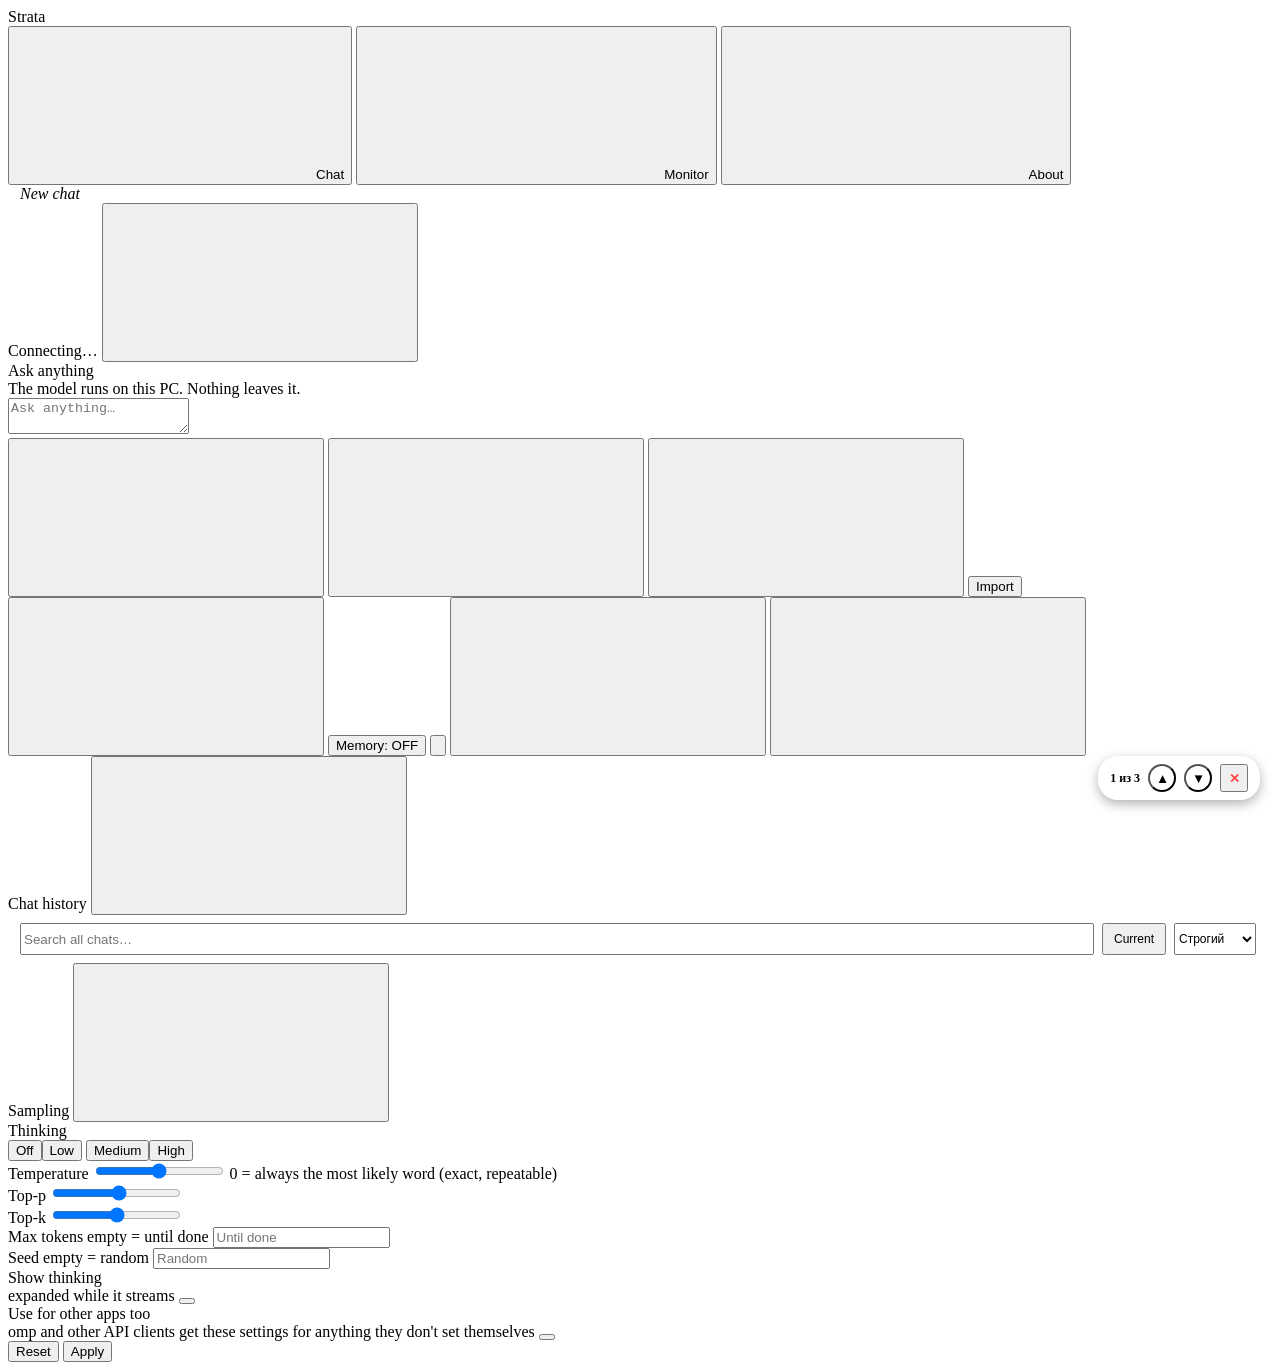
==== web/index.html @ c7183616 "Add files via upload" ====
<!doctype html>
<html lang="en" data-theme="light">
<head>
<meta charset="utf-8">
<meta name="viewport" content="width=device-width, initial-scale=1">
<title>Strata</title>
<link rel="icon" href="web/favicon.ico" type="image/x-icon">
<link rel="stylesheet" href="web/tokens.css">
<link rel="stylesheet" href="web/components.css">
<link rel="stylesheet" href="web/app.css">
<style>
  /* ================= ШАПКА ЧАТА ================= */
  .st-chat-header {
    display: flex; align-items: baseline; gap: 8px;
    min-width: 0; max-width: 40ch;
    padding: 0 8px 0 12px;
    overflow: hidden;
  }
  .st-chat-header__title {
    font-weight: 600;
    font-size: var(--st-fs-base);
    overflow: hidden; text-overflow: ellipsis; white-space: nowrap;
    min-width: 0;
  }
  .st-chat-header__meta {
    font-size: var(--st-fs-xs);
    color: var(--st-ink-muted);
    white-space: nowrap;
    flex-shrink: 0;
  }
  .st-chat-header--empty .st-chat-header__title {
    font-weight: 400; font-style: italic; color: var(--st-ink-muted);
  }
  /* На вкладках Monitor/About название чата не нужно */
  body:has(#view-chat[hidden]) #chat-header { display: none; }

  /* ================= ПАНЕЛЬ ПОИСКА И ФИЛЬТРОВ ================= */
  .st-history-toolbar {
    display: flex; 
    gap: 8px; 
    padding: 8px 12px;
    border-bottom: 1px solid var(--st-line);
    flex-wrap: wrap; /* Позволяет кнопкам переноситься на новую строку на узких экранах */
    align-items: center;
  }
  #history-search { 
    flex: 1 1 150px; /* Запрещаем сжиматься меньше 150px, но разрешаем растягиваться */
    min-width: 150px; 
    height: 32px; 
  }
  #history-search-mode {
    flex: 0 0 auto;
    width: auto;
  }
  #history-goto-current { 
    flex-shrink: 0; height: 32px; padding: 0 10px; font-size: 12px; 
  }

  /* ================= ЭЛЕМЕНТ СПИСКА ИСТОРИИ ================= */
  .history-item {
    position: relative;
    display: flex;
    align-items: stretch;
    min-width: 0;
    border-radius: 8px;
  }

  /* Основная кликабельная область */
  .history-item__open {
    flex: 1 1 auto;
    min-width: 0;
    padding: 9px 10px;
    border: 0;
    background: transparent;
    color: inherit;
    text-align: left;
    cursor: pointer;
    display: flex;
    flex-direction: column;
  }

  /* Название чата: строго в одну строку с троеточием */
  .history-item__title-text {
    display: block;
    white-space: nowrap;
    overflow: hidden;
    text-overflow: ellipsis;
    word-break: break-word;
    overflow-wrap: anywhere;
  }

  /* Магия цвета для закрепленных чатов */
  .history-item[data-pinned="true"] .history-item__title-text {
    color: #d4af37 !important; /* Золотистый цвет */
    font-weight: 600;
  }

  /* Метаданные (кол-во сообщений, дата) */
  .history-item__meta {
    font-size: 12px;
    color: var(--st-ink-soft);
    margin-top: 2px;
  }

  /* Сниппет (кусок текста в поиске) */
  .history-item__snippet {
    font-size: 12px; 
    color: var(--st-ink-soft);
    background: var(--st-surface-2);
    border-left: 3px solid var(--st-accent);
    padding: 4px 8px;
    margin-top: 6px;
    border-radius: 4px;
    white-space: nowrap; /* В одну строку */
    overflow: hidden; 
    text-overflow: ellipsis; 
  }
  .history-item__snippet mark {
    background: rgba(255, 200, 0, 0.6); 
    color: inherit;
    font-weight: bold;
    padding: 0 1px; 
    border-radius: 2px;
  }

  /* ================= AI КАРТОЧКИ ================= */
  .history-item__summary {
    font-size: 11px;
    color: var(--st-ink-soft);
    line-height: 1.3;
    margin-top: 4px;
    display: -webkit-box;
    -webkit-line-clamp: 2; /* Обрезаем саммари ровно до 2 строк */
    -webkit-box-orient: vertical;
    overflow: hidden;
  }

  .history-item__ai-tags {
    display: flex;
    flex-wrap: wrap;
    gap: 4px;
    margin-top: 6px;
  }

  .tag-chip {
    font-size: 10px;
    background: var(--st-surface-2);
    border: 1px solid var(--st-line);
    padding: 1px 6px;
    border-radius: 10px;
    color: var(--st-ink);
    cursor: pointer;
    transition: background 0.2s;
  }
  .tag-chip:hover {
    background: var(--st-primary, #007bff);
    color: #fff;
    border-color: var(--st-primary, #007bff);
  }

  /* ================= КНОПКИ ДЕЙСТВИЙ (···) ================= */
  .history-item__actions {
    position: absolute;
    top: 50%;
    right: 8px;
    transform: translateY(-50%);
    display: flex;
    align-items: center;
    z-index: 2;
    
    /* Скрыты по умолчанию */
    opacity: 0;
    visibility: hidden;
    pointer-events: none;
    transition: opacity 0.15s ease;
    
    /* Подложка, чтобы текст не просвечивал сквозь кнопку */
    background: var(--st-surface);
    border-radius: 6px;
    box-shadow: -10px 0 10px var(--st-surface); 
  }

  /* Показываем кнопки только при наведении на чат */
  .history-item:hover .history-item__actions {
    opacity: 1;
    visibility: visible;
    pointer-events: auto;
  }

  /* ================= ПОДСВЕТКА ПОИСКА ================= */
  mark.search-highlight {
    background-color: rgba(255, 200, 0, 0.4);
    color: inherit;
    padding: 0 2px;
    border-radius: 2px;
  }
  mark.search-highlight.search-highlight-active {
    background-color: #ff9800; /* Яркий оранжевый */
    color: #000;
    box-shadow: 0 0 4px #ff9800;
  }

  /* ================= АНИМАЦИЯ ================= */
  .history-item--flash { 
    animation: history-flash 1.2s ease-out; 
  }
  @keyframes history-flash {
    0% { background: rgba(80,160,255,.35); }
    100% { background: transparent; }
  }
    /* ================= ТУЛТИПЫ С ЗАДЕРЖКОЙ ================= */
  .tooltip-btn {
    position: relative;
  }
  .tooltip-btn::after {
    content: attr(data-tooltip);
    position: absolute;
    bottom: 100%;
    left: 50%;
    transform: translateX(-50%) translateY(4px);
    background: var(--st-surface-2);
    color: var(--st-ink);
    padding: 6px 10px;
    border-radius: 6px;
    font-size: 12px;
    /* Разрешаем перенос строк, если текст длинный, и задаем максимальную ширину */
    white-space: normal;
    max-width: 180px;
    width: max-content;
    text-align: center;
    opacity: 0;
    pointer-events: none;
    transition: opacity 0.2s ease, transform 0.2s ease;
    transition-delay: 0.6s; /* Задержка появления */
    border: 1px solid var(--st-line);
    box-shadow: 0 4px 12px rgba(0,0,0,0.15);
    z-index: 1000;
    font-weight: 400;
    line-height: 1.3;
  }
  .tooltip-btn:hover::after {
    opacity: 1;
    transform: translateX(-50%) translateY(-6px);
  }
</style>

<script>
  // the theme before the first paint: the saved choice, else the system's
  try {
    const t = localStorage.getItem("strata.theme") ||
      (matchMedia("(prefers-color-scheme: dark)").matches ? "dark" : "light");
    document.documentElement.dataset.theme = t;
  } catch (e) {}
</script>
</head>
<body>
<header class="st-header">
  <span class="st-header__brand">Strata</span>
  <nav class="st-tabs" role="tablist" aria-label="Views">
    <button class="st-tab" role="tab" id="tab-btn-chat" aria-controls="view-chat" aria-selected="true" data-tab="chat">
      <svg class="st-icon st-icon--sm"><use href="web/sprite.svg#i-chat"/></svg>Chat</button>
    <button class="st-tab" role="tab" id="tab-btn-monitor" aria-controls="view-monitor" aria-selected="false" data-tab="monitor">
      <svg class="st-icon st-icon--sm"><use href="web/sprite.svg#i-activity"/></svg>Monitor</button>
    <button class="st-tab" role="tab" id="tab-btn-about" aria-controls="view-about" aria-selected="false" data-tab="about">
      <svg class="st-icon st-icon--sm"><use href="web/sprite.svg#i-info"/></svg>About</button>
  </nav>
  
  <!-- ▼ Шапка активного чата (вставлена ОДИН раз) -->
  <div class="st-chat-header st-chat-header--empty" id="chat-header">
    <div class="st-chat-header__title" id="chat-header-title">New chat</div>
    <div class="st-chat-header__meta" id="chat-header-meta"></div>
  </div>
  
  <span class="st-header__spacer"></span>
  <span class="st-pill" id="pill" data-state="idle" role="status" aria-live="polite">
    <span class="st-pill__dot"></span><span id="pill-text">Connecting&hellip;</span></span>
  <button class="st-btn st-btn--icon" id="theme-btn" title="Light / dark" aria-label="Switch between light and dark">
    <svg class="st-icon"><use id="theme-icon" href="web/sprite.svg#i-moon"/></svg></button>
</header>

<div class="st-body">

<main>
  <!-- ============================ Chat ============================ -->
  <section class="view view--chat" id="view-chat" role="tabpanel" aria-labelledby="tab-btn-chat">
    <div class="chat-scroll" id="chat-scroll">
      <div class="chat" id="chat">
        <div class="chat-empty" id="chat-empty">
	      <div class="chat-empty__title">Ask anything</div>
          <div class="chat-empty__sub" id="chat-empty-sub">The model runs on this PC. Nothing leaves it.</div>
        </div>
      </div>
    </div>
	<!-- Панель навигации по результатам поиска -->
	<div id="search-nav" style="display:none; position:fixed; bottom: 100px; right: 20px; background: var(--st-surface); padding: 8px 12px; border-radius: 20px; box-shadow: 0 4px 12px rgba(0,0,0,0.3); z-index: 1000; display: flex; gap: 8px; align-items: center; border: 1px solid var(--st-line);">
		<span id="search-nav-count" style="font-size: 12px; color: var(--st-ink); font-weight: 600;">1 из 3</span>
		<button id="search-nav-prev" class="st-btn st-btn--icon" style="width:28px;height:28px; background: var(--st-surface-2); border-radius: 50%;">▲</button>
		<button id="search-nav-next" class="st-btn st-btn--icon" style="width:28px;height:28px; background: var(--st-surface-2); border-radius: 50%;">▼</button>
		<button id="search-nav-close" class="st-btn st-btn--icon" style="width:28px;height:28px; color:#ff4444; font-weight: bold;">✕</button>
	</div>
	<div class="composer-wrap">
      <form class="st-composer" id="composer">
        <div class="attachments" id="attachments" hidden></div>
        <textarea id="input" rows="2" placeholder="Ask anything&hellip;" aria-label="Message"></textarea>
        <div class="st-composer__bar">
          <button type="button" class="st-btn st-btn--icon" id="attach-btn" title="Attach a text file (or drop it here)" aria-label="Attach a file">
            <svg class="st-icon"><use href="web/sprite.svg#i-attach"/></svg></button>
          <input type="file" id="file" multiple hidden>
          <button type="button" class="st-btn st-btn--icon" id="new-btn" title="New chat" aria-label="New chat">
            <svg class="st-icon"><use href="web/sprite.svg#i-new-chat"/></svg></button>
        <!-- НАША КНОПКА ИСТОРИИ -->
		  <button type="button" 
				  class="st-btn st-btn--icon" 
				  id="history-btn" 
				  title="Chat history" 
				  aria-label="Chat history">
			  <svg class="st-icon"><use href="web/sprite.svg#i-clock"/></svg>
		  </button>  
		  <button class="st-btn st-btn--secondary" id="import-btn" type="button" title="Import chats">
            Import
          </button>
          <input type="file" id="import-input" multiple accept=".json,.jsonl,.md" style="display:none;">
		  <button type="button" class="st-btn st-btn--icon" id="export-btn" title="Save this chat as Markdown" aria-label="Save this chat">
            <svg class="st-icon"><use href="web/sprite.svg#i-download"/></svg></button>
          <!-- Кнопка включения памяти -->
			<button class="st-btn st-btn--secondary" id="memory-btn" type="button">
			  <!-- Иконка и текст добавятся через JS -->
			  Memory: OFF
			</button>
			<!-- Кнопка редактирования -->
			<button class="st-btn st-btn--icon" id="memory-edit-btn" type="button" title="Edit Memory (memory.md)">
			  <!-- Можно использовать иконку карандаша или шестеренки, если есть в sprite.svg, например -->
			  <svg class="st-icon" viewBox="0 0 24 24" fill="none" stroke="currentColor" stroke-width="2"><path d="M12 20h9M16.5 3.5a2.121 2.121 0 0 1 3 3L7 19l-4 1 1-4L16.5 3.5z"/></svg>
			</button>
		  <button type="button" class="st-btn st-btn--icon" id="sampling-btn" title="Sampling and thinking" aria-label="Sampling and thinking">
            <svg class="st-icon"><use href="web/sprite.svg#i-settings"/></svg></button>
          <span class="spacer"></span>
          <span class="composer-hint" id="composer-hint"></span>
          <button type="button" class="st-btn st-btn--secondary" id="stop-btn" hidden>
            <svg class="st-icon st-icon--sm"><use href="web/sprite.svg#i-stop"/></svg>Stop</button>
          <button type="submit" class="st-btn st-btn--primary st-btn--send" id="send-btn" aria-label="Send">
            <svg class="st-icon"><use href="web/sprite.svg#i-send"/></svg></button>
        </div>
      </form>
    </div>
  </section>

  <!-- ============================ Monitor ============================ -->
  <section class="view view--monitor" id="view-monitor" role="tabpanel" aria-labelledby="tab-btn-monitor" hidden>
    <div class="monitor">
      <div class="st-card state-card">
        <div class="state-card__head">
          <span class="card-title">Model state</span>
          <span class="badges" id="state-badges">
            <span class="st-badge" data-s="idle">Idle</span>
            <span class="st-badge st-badge--reading" data-s="reading">Reading</span>
            <span class="st-badge st-badge--generating" data-s="generating">Generating</span>
            <span class="st-badge st-badge--queued" data-s="queued">Queued</span>
            <span class="st-badge st-badge--error" data-s="error">Error</span>
          </span>
        </div>
        <div class="state-card__row"><span id="state-label">Waiting for a request</span><span class="muted" id="state-detail"></span></div>
        <div class="st-progress" id="state-progress"><div class="st-progress__bar" id="state-bar" style="width:0%"></div></div>
      </div>

      <div class="metrics" id="metrics">
        <!-- filled by app.js: Speed, GPU load, VRAM, GPU temp, Power, PCIe, CPU, Disk read -->
      </div>

      <div class="monitor-row">
        <div class="st-card ctx-card">
          <span class="card-title">Context fill</span>
          <div class="ctx-gauge">
            <svg class="st-gauge" viewBox="0 0 120 120" aria-hidden="true">
              <circle class="st-gauge__track" cx="60" cy="60" r="50" fill="none" stroke-width="10" stroke-linecap="round"
                      stroke-dasharray="235.6 314.2" transform="rotate(135 60 60)"/>
              <circle class="st-gauge__fill" id="ctx-fill" cx="60" cy="60" r="50" fill="none" stroke-width="10"
                      stroke-linecap="round" stroke-dasharray="0 314.2" transform="rotate(135 60 60)"/>
            </svg>
            <div class="ctx-gauge__label"><span class="ctx-gauge__pct" id="ctx-pct">0%</span><span class="muted" id="ctx-sub">&ndash;</span></div>
          </div>
          <div class="bar-row"><span>Experts in VRAM</span><span class="muted" id="slots-text">&ndash;</span></div>
          <div class="st-progress"><div class="st-progress__bar" id="slots-bar" style="width:0%"></div></div>
          <div class="bar-row"><span>System RAM</span><span class="muted" id="ram-text">&ndash;</span></div>
          <div class="st-progress" id="ram-progress"><div class="st-progress__bar" id="ram-bar" style="width:0%"></div></div>
          <div class="bar-row"><span>GPU temperature</span><span class="muted" id="temp-text">&ndash;</span></div>
          <div class="st-progress" data-tone="warn"><div class="st-progress__bar" id="temp-bar" style="width:0%"></div></div>
        </div>
        <div class="st-card req-card">
          <div class="req-head"><span class="card-title">Recent requests</span>
            <button class="st-btn st-btn--secondary" id="req-all" hidden>Show all</button></div>
          <div class="table-wrap" id="req-wrap">
            <table class="st-table">
              <thead><tr><th>Time</th><th>Status</th><th class="num">Prompt</th><th class="num">Reused</th><th class="num">Output</th>
                <th class="num">Tok/s</th><th class="num" title="While writing the answer: the share of the experts looked up that were already in VRAM. Experts the GPU read over PCIe (--pcie-frac) are not counted in it; their share of all routed experts is shown after it (+N% PCIe)">VRAM hit rate</th><th class="num">Duration</th></tr></thead>
              <tbody id="req-body"><tr><td colspan="8" class="muted">No requests yet</td></tr></tbody>
            </table>
          </div>
          <p class="muted req-totals" id="req-totals"></p>
        </div>
      </div>

      <div class="st-card cc-card" id="cc-card">
        <div class="req-head"><span class="card-title">Conversation cache</span><span class="muted small" id="cc-sum"></span></div>
        <div class="cc-bars" id="cc-bars" hidden>
          <div><div class="bar-row"><span>Parked conversations</span><span class="muted" id="cc-slots-text">&ndash;</span></div>
            <div class="st-progress"><div class="st-progress__bar" id="cc-slots-bar" style="width:0%"></div></div></div>
          <div><div class="bar-row"><span>Their memory (RAM)</span><span class="muted" id="cc-mem-text">&ndash;</span></div>
            <div class="st-progress"><div class="st-progress__bar" id="cc-mem-bar" style="width:0%"></div></div></div>
        </div>
        <dl class="facts" id="cc-facts"></dl>
        <p class="muted small cc-note" id="cc-note"></p>
      </div>

      <div class="st-card mcp-card" id="mcp-card" hidden>
        <div class="req-head"><span class="card-title">MCP servers</span><span class="muted small" id="mcp-sum"></span></div>
        <div class="mcp-list" id="mcp-list"></div>
        <p class="muted small mcp-note">Their tools run on this PC with your rights, when the model decides to call them
          (in this page's chat only; switch it off in Sampling).</p>
      </div>
    </div>
  </section>

  <!-- ============================ About ============================ -->
  <section class="view view--about" id="view-about" role="tabpanel" aria-labelledby="tab-btn-about" hidden>
    <div class="about">
      <div class="st-card">
        <span class="card-title">Model and engine</span>
        <dl class="facts" id="facts-engine"></dl>
      </div>
      <div class="st-card">
        <span class="card-title">This PC</span>
        <dl class="facts" id="facts-hw"></dl>
      </div>
      <div class="st-card">
        <span class="card-title">Connect your tools</span>
        <p class="muted">Any OpenAI- or Anthropic-compatible client works with these addresses.</p>
        <dl class="facts" id="facts-api"></dl>
      </div>
	  <div class="st-card" id="provider-card">
		  <span class="card-title">LLM provider</span>
		  <div class="st-field">
			<label class="st-label" for="prov-select">Provider</label>
			<select class="st-input" id="prov-select">
			  <option value="strata">Strata (native)</option>
			  <option value="lmstudio">LM Studio</option>
			  <option value="llamacpp">llama.cpp</option>
			</select>
		  </div>
		  <div class="st-field">
			<label class="st-label" for="prov-base">Base URL <output>внешний движок; для Strata — не используется</output></label>
			<input class="st-input" id="prov-base" type="url" placeholder="http://localhost:1234">
		  </div>
		  <div class="st-field">
			<label class="st-label" for="prov-model">Model <output id="prov-model-status"></output></label>
			<div style="display:flex;gap:8px;">
			  <input class="st-input" id="prov-model" type="text" placeholder="model id" style="flex:1;">
			  <button class="st-btn st-btn--secondary" id="prov-refresh" type="button">Refresh</button>
			</div>
			<div id="prov-models-list" class="muted small" style="margin-top:4px;"></div>
		  </div>
		  <div class="toggle-row" id="vision-manual-row" style="display:none;">
            <span>Vision (manual)<br><span class="muted small" id="vision-hint"></span></span>
            <button class="st-toggle" id="prov-vision-manual" role="switch" aria-checked="false" aria-label="Enable vision manually"></button>
          </div>
		  <p class="muted small">Strata — нативный движок этого сервера. Внешние провайдеры проксируются через /api/proxy.</p>
      </div>
      <div class="st-card">
        <span class="card-title">Settings</span>
        <div class="st-field">
          <label class="st-label" for="api-key">API key <output>only if the server was started with one</output></label>
          <input class="st-input" id="api-key" type="password" autocomplete="off" placeholder="Not needed">
        </div>
        <div class="toggle-row"><span>Dark theme</span>
          <button class="st-toggle" id="dark-toggle" role="switch" aria-checked="false" aria-label="Dark theme"></button></div>
        <p class="muted small">Chats, settings and the key are kept in this browser only.
          <a href="https://github.com/Niko1221/Strata" target="_blank" rel="noopener noreferrer">Strata on GitHub</a></p>
      </div>
      <div class="st-card cfg-card" id="cfg-card" hidden>
        <div class="req-head"><span class="card-title">Model settings</span><span class="muted small" id="cfg-file"></span></div>
        <p class="muted small">Kept in the model's run config for every client. An empty field is the default. They
          take effect the next time the model starts (close Strata's window and start it again).</p>
        <form class="cfg-form" id="cfg-form"></form>
        <div class="cfg-actions"><button class="st-btn st-btn--primary" id="cfg-save" type="button">Save</button>
          <span class="muted small" id="cfg-msg" role="status"></span></div>
      </div>
    </div>
  </section>
</main>

  <aside class="st-drawer" id="history-drawer" data-open="false" aria-label="Chat history" aria-hidden="true">
    <div class="st-drawer__head">
      <span class="card-title">Chat history</span>
      <button class="st-btn st-btn--icon" id="history-drawer-close" aria-label="Close">
        <svg class="st-icon"><use href="web/sprite.svg#i-chevron"/></svg>
      </button>
    </div>
	<div class="st-history-toolbar">
      <input class="st-input" type="search" id="history-search"
             placeholder="Search all chats…" aria-label="Search chats" autocomplete="off">
      <button type="button" class="st-btn st-btn--secondary" id="history-goto-current"
              title="Clear search and scroll to the current chat">Current</button>
      <select id="history-search-mode" class="st-input" style="width: auto; height: 32px; font-size: 12px; margin-right: 4px;">
      <option value="strict">Строгий</option>
      <option value="smart">Умный (AI)</option>
      </select>
    </div>
    <div class="st-drawer__body">
      <div id="history-list"></div>
    </div>
  </aside>
</div>


<!-- ============================ Sampling drawer ============================ -->
<aside class="st-drawer" id="drawer" data-open="false" aria-label="Sampling and thinking" aria-hidden="true">
  <div class="st-drawer__head"><span class="card-title">Sampling</span>
    <button class="st-btn st-btn--icon" id="drawer-close" aria-label="Close">
      <svg class="st-icon"><use href="web/sprite.svg#i-chevron"/></svg></button></div>
  <div class="st-drawer__body">
    <div class="st-field">
      <label class="st-label" for="s-thinking">Thinking <output id="o-thinking"></output></label>
      <div class="seg" id="s-thinking" role="radiogroup" aria-label="Thinking">
        <button type="button" role="radio" data-v="none">Off</button><button type="button" role="radio" data-v="low">Low</button>
        <button type="button" role="radio" data-v="medium">Medium</button><button type="button" role="radio" data-v="high">High</button>
      </div>
    </div>
    <div class="st-field">
      <label class="st-label" for="s-temp">Temperature <output id="o-temp"></output></label>
      <input class="st-slider" type="range" id="s-temp" min="0" max="1.5" step="0.05">
      <span class="muted small">0 = always the most likely word (exact, repeatable)</span>
    </div>
    <div class="st-field">
      <label class="st-label" for="s-topp">Top-p <output id="o-topp"></output></label>
      <input class="st-slider" type="range" id="s-topp" min="0.05" max="1" step="0.05">
    </div>
    <div class="st-field">
      <label class="st-label" for="s-topk">Top-k <output id="o-topk"></output></label>
      <input class="st-slider" type="range" id="s-topk" min="1" max="64" step="1">
    </div>
    <div class="st-field">
      <label class="st-label" for="s-max">Max tokens <output>empty = until done</output></label>
      <input class="st-input" id="s-max" type="number" min="1" step="1" placeholder="Until done">
    </div>
    <div class="st-field">
      <label class="st-label" for="s-seed">Seed <output>empty = random</output></label>
      <input class="st-input" id="s-seed" type="number" min="1" step="1" placeholder="Random">
    </div>
    <div class="toggle-row"><span>Show thinking<br><span class="muted small">expanded while it streams</span></span>
      <button class="st-toggle" id="s-show" role="switch" aria-checked="true" aria-label="Show thinking"></button></div>
    <div class="toggle-row" id="mcp-row" hidden><span>Use tools from MCP servers<br><span class="muted small"
      id="mcp-row-sub">the model may call them while it answers</span></span>
      <button class="st-toggle" id="s-mcp" role="switch" aria-checked="true" aria-label="Use tools from MCP servers"></button></div>
    <div class="toggle-row" id="esp-row" hidden><span>Experimental speed projection<br><span class="muted small">the
      engine's control vector; off = the stock model. Switching reads the chat again once</span></span>
      <button class="st-toggle" id="s-esp" role="switch" aria-checked="true" aria-label="Experimental speed projection"></button></div>
    <div class="toggle-row"><span>Use for other apps too<br><span class="muted small">omp and other API clients get
      these settings for anything they don't set themselves</span></span>
      <button class="st-toggle" id="s-share" role="switch" aria-checked="false" aria-label="Use for other apps too"></button></div>
    <div class="drawer-actions">
      <button class="st-btn st-btn--secondary" id="s-reset" type="button">Reset</button>
      <button class="st-btn st-btn--primary" id="s-apply" type="button">Apply</button>
    </div>
  </div>
</aside>
<div class="scrim" id="scrim" hidden></div>
<div class="st-toasts" id="toasts" aria-live="polite"></div>

<script src="web/providers.js"></script>
<script src="web/backend-detector.js"></script>
<script src="web/app.js"></script>
<script src="web/history-module.js"></script>


</body>
</html>
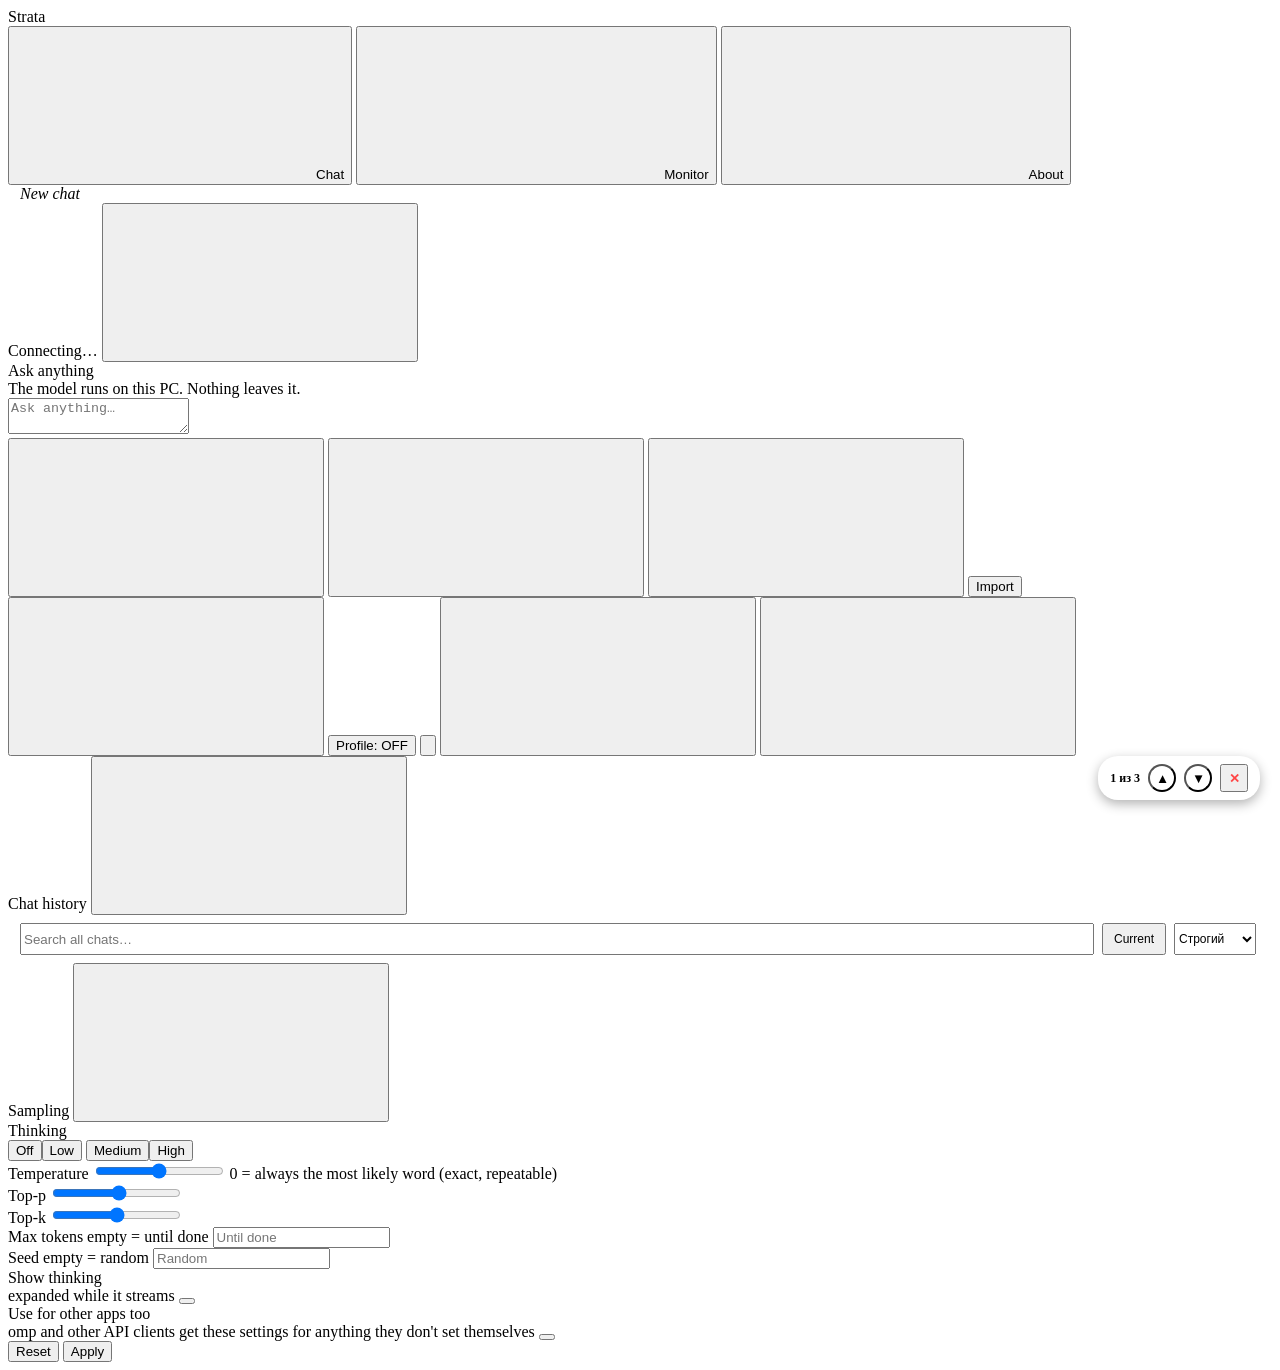
==== commit 6d8cc374: "Add files via upload обновление" ====
--- a/web/index.html
+++ b/web/index.html
@@ -241,6 +241,17 @@
   .tooltip-btn:hover::after {
     opacity: 1;
     transform: translateX(-50%) translateY(-6px);
+  }
+  /* Подсказка вниз, под кнопку. Нужно для кнопок внутри прокручиваемой панели
+     («Профили», overflow-y: auto): направленный вверх тултип обрезается по
+     верхнему краю панели и уходит под панель вкладок. */
+  .tooltip-btn--down::after {
+    bottom: auto;
+    top: 100%;
+    transform: translateX(-50%) translateY(-4px);
+  }
+  .tooltip-btn--down:hover::after {
+    transform: translateX(-50%) translateY(6px);
   }
 </style>
 
@@ -322,13 +333,13 @@
           <input type="file" id="import-input" multiple accept=".json,.jsonl,.md" style="display:none;">
 		  <button type="button" class="st-btn st-btn--icon" id="export-btn" title="Save this chat as Markdown" aria-label="Save this chat">
             <svg class="st-icon"><use href="web/sprite.svg#i-download"/></svg></button>
-          <!-- Кнопка включения памяти -->
-			<button class="st-btn st-btn--secondary" id="memory-btn" type="button">
+          <!-- Кнопка включения профиля -->
+			<button class="st-btn st-btn--secondary" id="memory-btn" type="button" title="Подключить выбранный профиль к этому чату">
 			  <!-- Иконка и текст добавятся через JS -->
-			  Memory: OFF
+			  Profile: OFF
 			</button>
 			<!-- Кнопка редактирования -->
-			<button class="st-btn st-btn--icon" id="memory-edit-btn" type="button" title="Edit Memory (memory.md)">
+			<button class="st-btn st-btn--icon" id="memory-edit-btn" type="button" title="Редактировать/Выбрать профиль">
 			  <!-- Можно использовать иконку карандаша или шестеренки, если есть в sprite.svg, например -->
 			  <svg class="st-icon" viewBox="0 0 24 24" fill="none" stroke="currentColor" stroke-width="2"><path d="M12 20h9M16.5 3.5a2.121 2.121 0 0 1 3 3L7 19l-4 1 1-4L16.5 3.5z"/></svg>
 			</button>
@@ -437,33 +448,54 @@
         <p class="muted">Any OpenAI- or Anthropic-compatible client works with these addresses.</p>
         <dl class="facts" id="facts-api"></dl>
       </div>
-	  <div class="st-card" id="provider-card">
-		  <span class="card-title">LLM provider</span>
+	  <div class="st-card" id="connections-card">
+		  <span class="card-title">Подключения</span>
 		  <div class="st-field">
-			<label class="st-label" for="prov-select">Provider</label>
-			<select class="st-input" id="prov-select">
-			  <option value="strata">Strata (native)</option>
-			  <option value="lmstudio">LM Studio</option>
-			  <option value="llamacpp">llama.cpp</option>
-			</select>
+			<label class="st-label" for="conn-select">Активное подключение <output id="conn-state"></output></label>
+			<select class="st-input" id="conn-select"></select>
 		  </div>
 		  <div class="st-field">
-			<label class="st-label" for="prov-base">Base URL <output>внешний движок; для Strata — не используется</output></label>
-			<input class="st-input" id="prov-base" type="url" placeholder="http://localhost:1234">
+			<label class="st-label" for="conn-name">Название</label>
+			<input class="st-input" id="conn-name" type="text" placeholder="Например, llama.cpp на 8081">
 		  </div>
 		  <div class="st-field">
-			<label class="st-label" for="prov-model">Model <output id="prov-model-status"></output></label>
+			<label class="st-label" for="conn-base">Base URL <output>пусто = этот сервер; адрес и порт указываются вручную</output></label>
 			<div style="display:flex;gap:8px;">
-			  <input class="st-input" id="prov-model" type="text" placeholder="model id" style="flex:1;">
-			  <button class="st-btn st-btn--secondary" id="prov-refresh" type="button">Refresh</button>
+			  <input class="st-input" id="conn-base" type="text" placeholder="http://127.0.0.1:8081" style="flex:1;">
+			  <button class="st-btn st-btn--secondary" id="conn-apply" type="button">Применить</button>
 			</div>
-			<div id="prov-models-list" class="muted small" style="margin-top:4px;"></div>
 		  </div>
-		  <div class="toggle-row" id="vision-manual-row" style="display:none;">
-            <span>Vision (manual)<br><span class="muted small" id="vision-hint"></span></span>
-            <button class="st-toggle" id="prov-vision-manual" role="switch" aria-checked="false" aria-label="Enable vision manually"></button>
+		  <div class="st-field">
+			<label class="st-label" for="conn-kind">Тип <output id="conn-kind-state"></output></label>
+			<div style="display:flex;gap:8px;">
+			  <select class="st-input" id="conn-kind" style="flex:1;"></select>
+			  <button class="st-btn st-btn--secondary" id="conn-detect" type="button">Определить</button>
+			</div>
+			<div id="conn-kind-note" class="muted small" style="margin-top:4px;"></div>
+		  </div>
+		  <div class="st-field">
+			<label class="st-label" for="conn-model">Модель <output id="conn-model-status"></output></label>
+			<div style="display:flex;gap:8px;">
+			  <input class="st-input" id="conn-model" type="text" placeholder="model id" style="flex:1;">
+			  <button class="st-btn st-btn--secondary" id="conn-refresh" type="button">Каталог</button>
+			</div>
+			<div id="conn-models-list" class="muted small" style="margin-top:4px;"></div>
+		  </div>
+		  <div class="toggle-row" id="conn-vision-row" style="display:none;">
+            <span>Vision (вручную)<br><span class="muted small" id="conn-vision-hint"></span></span>
+            <button class="st-toggle" id="conn-vision" role="switch" aria-checked="false" aria-label="Vision вручную"></button>
           </div>
-		  <p class="muted small">Strata — нативный движок этого сервера. Внешние провайдеры проксируются через /api/proxy.</p>
+          <div id="conn-reasoning-row" style="display: none; align-items: center; gap: 8px; margin-top: 10px;">
+            <label style="font-size: 14px; color: var(--st-text);">Reasoning Limit (tokens):</label>
+            <input type="number" id="conn-reasoning-limit" class="st-input" value="2048" style="width: 100px; padding: 4px;">
+          </div>
+          <div style="display:flex;gap:8px;margin-top:10px;flex-wrap:wrap;">
+            <button class="st-btn st-btn--secondary" id="conn-add" type="button">Добавить</button>
+            <button class="st-btn st-btn--secondary" id="conn-test" type="button">Проверить доступность</button>
+            <button class="st-btn st-btn--secondary" id="conn-remove" type="button">Удалить</button>
+          </div>
+		  <p class="muted small">Подключения, каталоги моделей и настройки хранятся в этом браузере.
+		    Внешние серверы проксируются через /api/proxy. Ни один сервер не перезагружается и не меняет модель сам.</p>
       </div>
       <div class="st-card">
         <span class="card-title">Settings</span>
@@ -566,8 +598,9 @@
 <div class="scrim" id="scrim" hidden></div>
 <div class="st-toasts" id="toasts" aria-live="polite"></div>
 
+<script src="web/transport.js"></script>
 <script src="web/providers.js"></script>
-<script src="web/backend-detector.js"></script>
+<script src="web/connections.js"></script>
 <script src="web/app.js"></script>
 <script src="web/history-module.js"></script>
 
